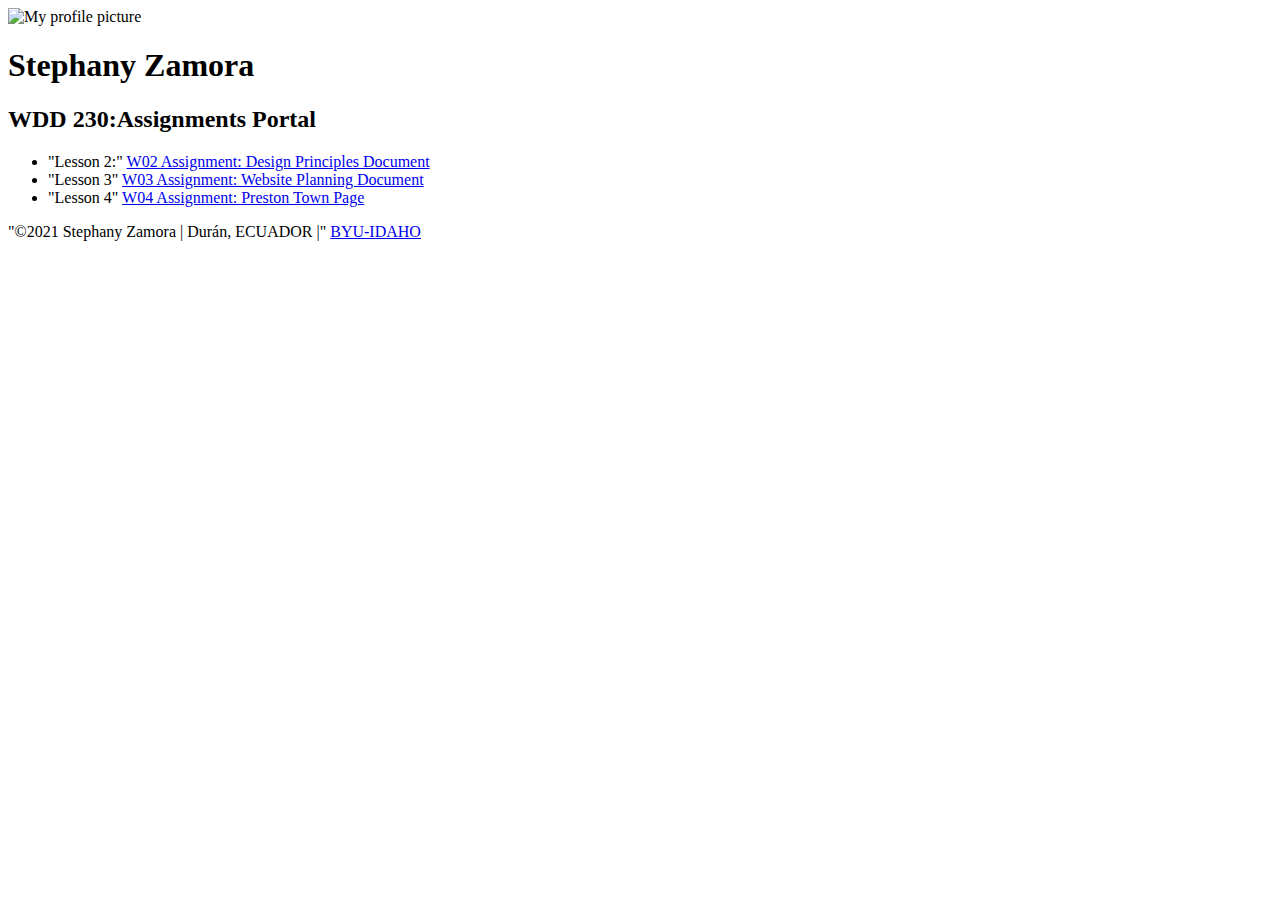
==== final home page/index.html @ f047edd6 "java actualizados" ====
<!DOCTYPE html>
<html lang="en">
<head>
    <meta charset="UTF-8">
    <meta http-equiv="X-UA-Compatible" content="IE=edge">
    <meta name="viewport" content="width=device-width, initial-scale=1.0">
    <link rel="stylesheet" href="css/normalize.css">
    <link rel="stylesheet" href="style.css">
    <link rel="preconnect" href="https://fonts.googleapis.com">
<link rel="preconnect" href="https://fonts.gstatic.com" crossorigin>
<link href="https://fonts.googleapis.com/css2?family=Carter+One&display=swap" rel="stylesheet">
    <title>WDD 230 Assignments | Stephany Zamora | BYU-IDAHO</title>
</head>
<body>
    <header>
    <img src="imagenes/stefy.jpg" alt="My profile picture">
    <h1>Stephany Zamora</h1>
    </header>
    <main>
        <h2>WDD 230:Assignments Portal</h2>
        <ul>
            <li>
                "Lesson 2:"
                <a href="Assignment link">W02 Assignment: Design Principles Document</a>
            </li>
            <li>
                "Lesson 3"
                <a href="Assignment link">W03 Assignment: Website Planning Document</a>
            </li>
            <li>
                "Lesson 4"
                <a href="Assignment link">W04 Assignment: Preston Town Page</a>
            </li>
        </ul>
    </main>
    <footer>
        <P>
            "&#169;2021 Stephany Zamora | Durán, ECUADOR |"
            <a href="https://www.byui.edu/">BYU-IDAHO</a>
            <p class="last-update" id="lastModified"></p>
        </P>
    </footer>
    <script src="js/last-modified.js" defer></script>
</body>
</html>
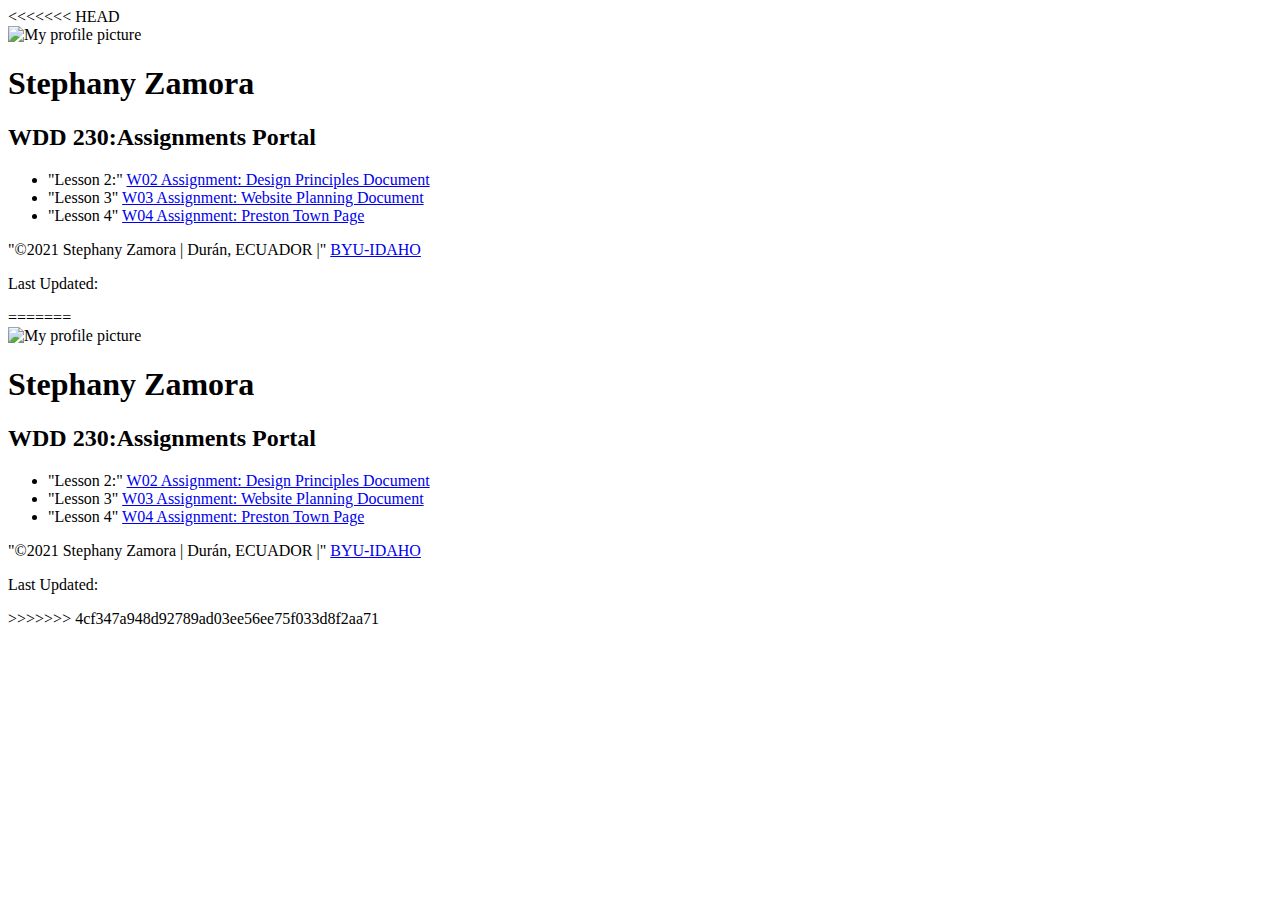
==== commit 50c2d485: "Add files via upload" ====
--- a/final home page/index.html
+++ b/final home page/index.html
@@ -1,3 +1,4 @@
+<<<<<<< HEAD
 <!DOCTYPE html>
 <html lang="en">
 <head>
@@ -21,7 +22,7 @@
         <ul>
             <li>
                 "Lesson 2:"
-                <a href="Assignment link">W02 Assignment: Design Principles Document</a>
+                <a href="design-principles.html">W02 Assignment: Design Principles Document</a>
             </li>
             <li>
                 "Lesson 3"
@@ -37,9 +38,59 @@
         <P>
             "&#169;2021 Stephany Zamora | Durán, ECUADOR |"
             <a href="https://www.byui.edu/">BYU-IDAHO</a>
-            <p class="last-update" id="lastModified"></p>
         </P>
+        <p class="updatedDate">Last Updated: <span id="dateOutput"></span></p>
     </footer>
-    <script src="js/last-modified.js" defer></script>
+    <script src="js/script.js"></script>
+    <script src="https://ajax.googleapis.com/ajax/libs/webfont/1.6.26/webfont.js"></script>
+    <script src="js/fontloader.js"> </script>
 </body>
+=======
+<!DOCTYPE html>
+<html lang="en">
+<head>
+    <meta charset="UTF-8">
+    <meta http-equiv="X-UA-Compatible" content="IE=edge">
+    <meta name="viewport" content="width=device-width, initial-scale=1.0">
+    <link rel="stylesheet" href="css/normalize.css">
+    <link rel="stylesheet" href="style.css">
+    <link rel="preconnect" href="https://fonts.googleapis.com">
+<link rel="preconnect" href="https://fonts.gstatic.com" crossorigin>
+<link href="https://fonts.googleapis.com/css2?family=Carter+One&display=swap" rel="stylesheet">
+    <title>WDD 230 Assignments | Stephany Zamora | BYU-IDAHO</title>
+</head>
+<body>
+    <header>
+    <img src="imagenes/stefy.jpg" alt="My profile picture">
+    <h1>Stephany Zamora</h1>
+    </header>
+    <main>
+        <h2>WDD 230:Assignments Portal</h2>
+        <ul>
+            <li>
+                "Lesson 2:"
+                <a href="design-principles.html">W02 Assignment: Design Principles Document</a>
+            </li>
+            <li>
+                "Lesson 3"
+                <a href="Assignment link">W03 Assignment: Website Planning Document</a>
+            </li>
+            <li>
+                "Lesson 4"
+                <a href="Assignment link">W04 Assignment: Preston Town Page</a>
+            </li>
+        </ul>
+    </main>
+    <footer>
+        <P>
+            "&#169;2021 Stephany Zamora | Durán, ECUADOR |"
+            <a href="https://www.byui.edu/">BYU-IDAHO</a>
+        </P>
+        <p class="updatedDate">Last Updated: <span id="dateOutput"></span></p>
+    </footer>
+    <script src="js/script.js"></script>
+    <script src="https://ajax.googleapis.com/ajax/libs/webfont/1.6.26/webfont.js"></script>
+    <script src="js/fontloader.js"> </script>
+</body>
+>>>>>>> 4cf347a948d92789ad03ee56ee75f033d8f2aa71
 </html>